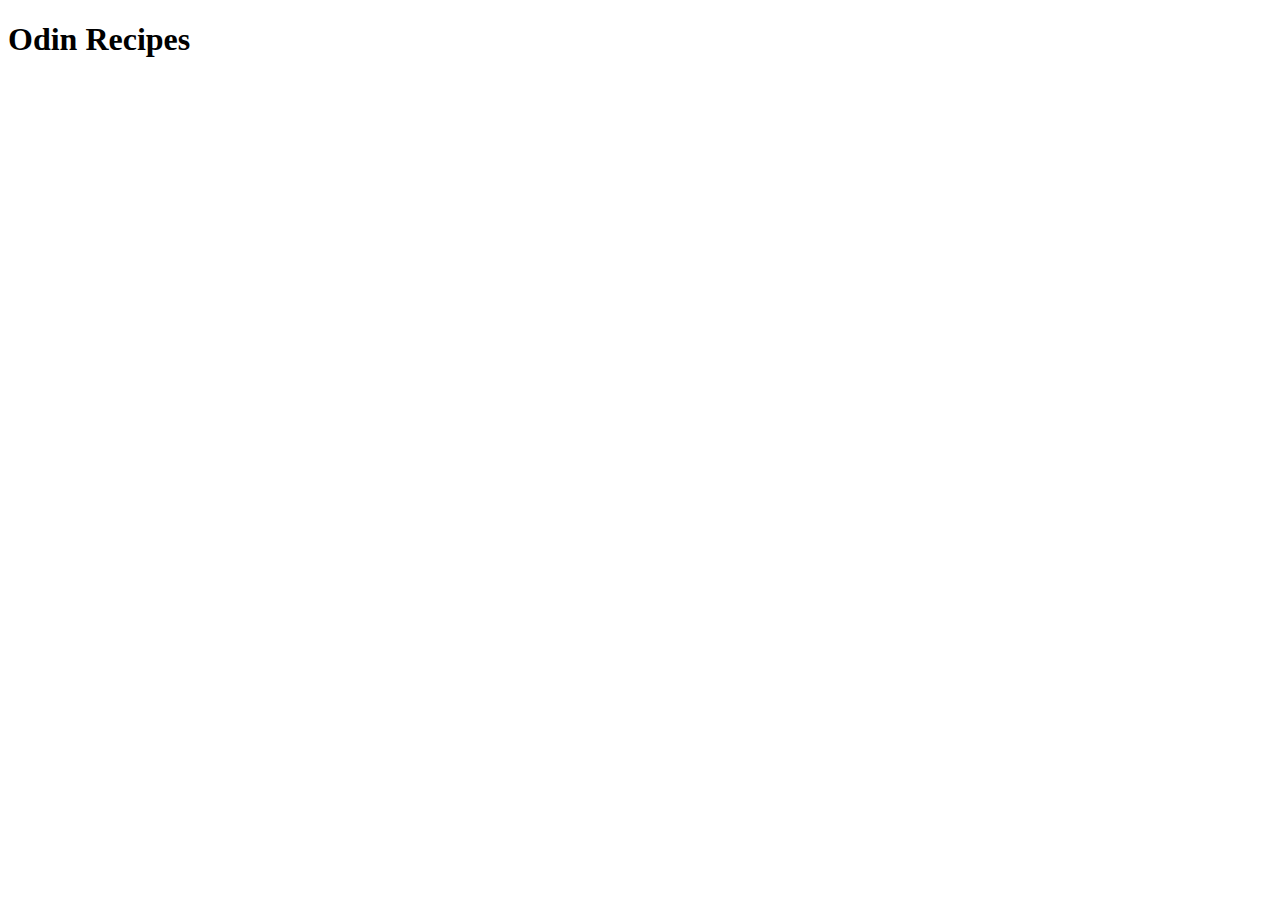
==== index.html @ 757ad5ab "add boilerplate to index.html" ====
<!DOCTYPE html>
<html lang="en">
  <head>
    <meta charset="UTF-8" />
    <meta name="viewport" content="width=device-width, initial-scale=1.0" />
    <title>Document</title>
  </head>
  <body>
    <h1>Odin Recipes</h1>
  </body>
</html>
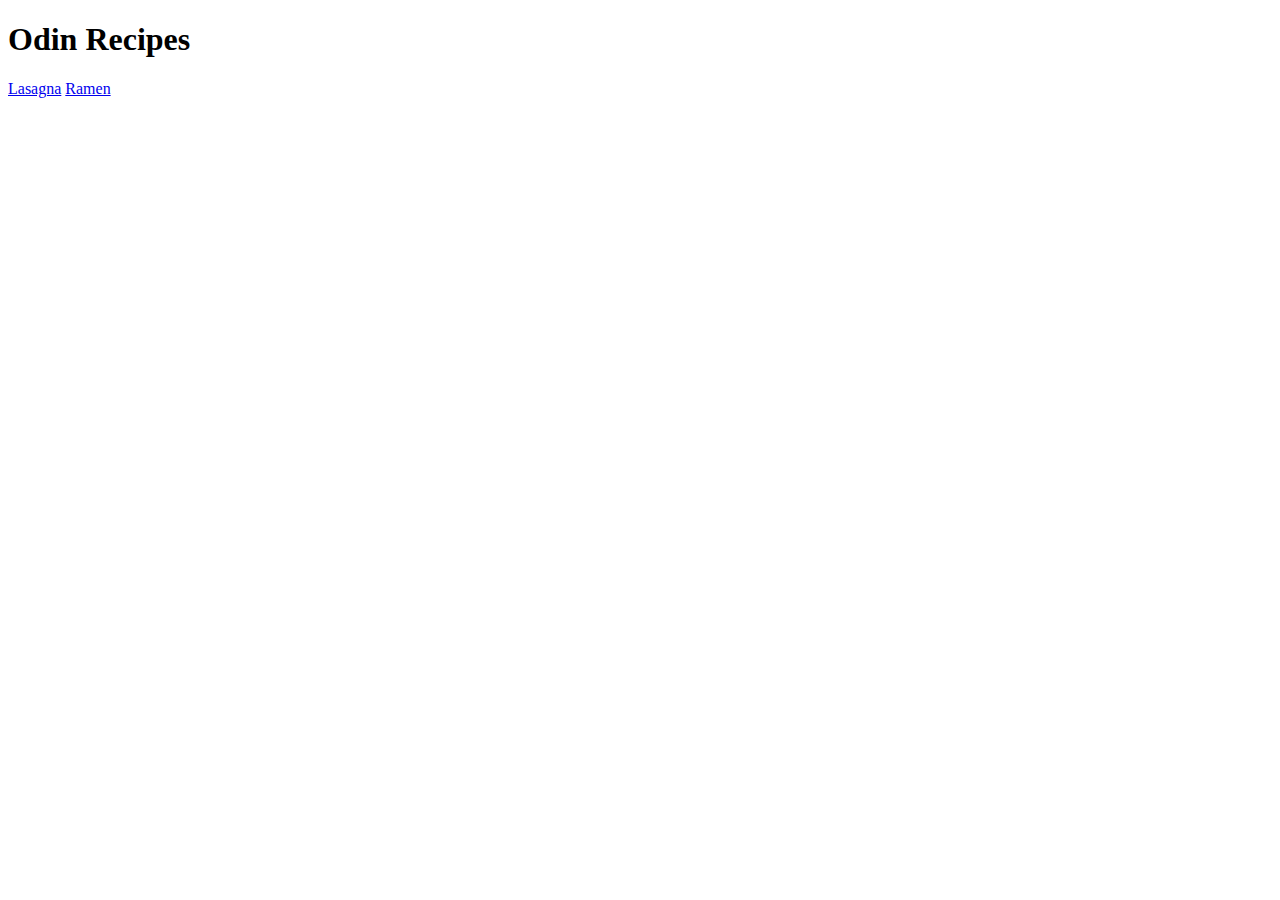
==== commit 9428b48e: "Add anchor link to index.html according to recipes" ====
--- a/index.html
+++ b/index.html
@@ -7,5 +7,7 @@
   </head>
   <body>
     <h1>Odin Recipes</h1>
+    <a href="./recipes/lasagna.html">Lasagna</a>
+    <a href="./recipes/ramen.html">Ramen</a>
   </body>
 </html>
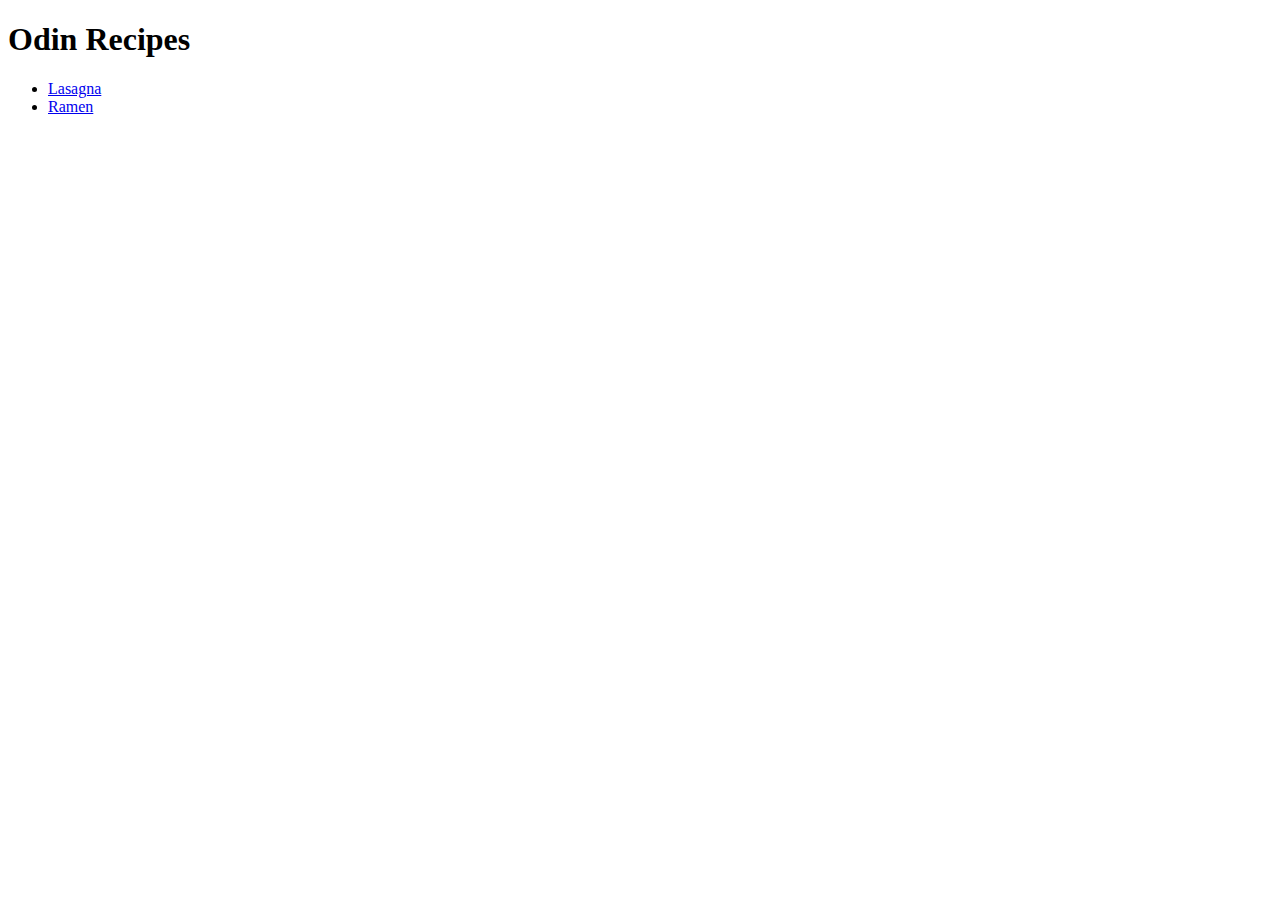
==== commit efa648fb: "Add list to anchor link on index.html" ====
--- a/index.html
+++ b/index.html
@@ -7,7 +7,13 @@
   </head>
   <body>
     <h1>Odin Recipes</h1>
-    <a href="./recipes/lasagna.html">Lasagna</a>
-    <a href="./recipes/ramen.html">Ramen</a>
+    <ul>
+      <li>
+        <a href="./recipes/lasagna.html">Lasagna</a>
+      </li>
+      <li>
+        <a href="./recipes/ramen.html">Ramen</a>
+      </li>
+    </ul>
   </body>
 </html>
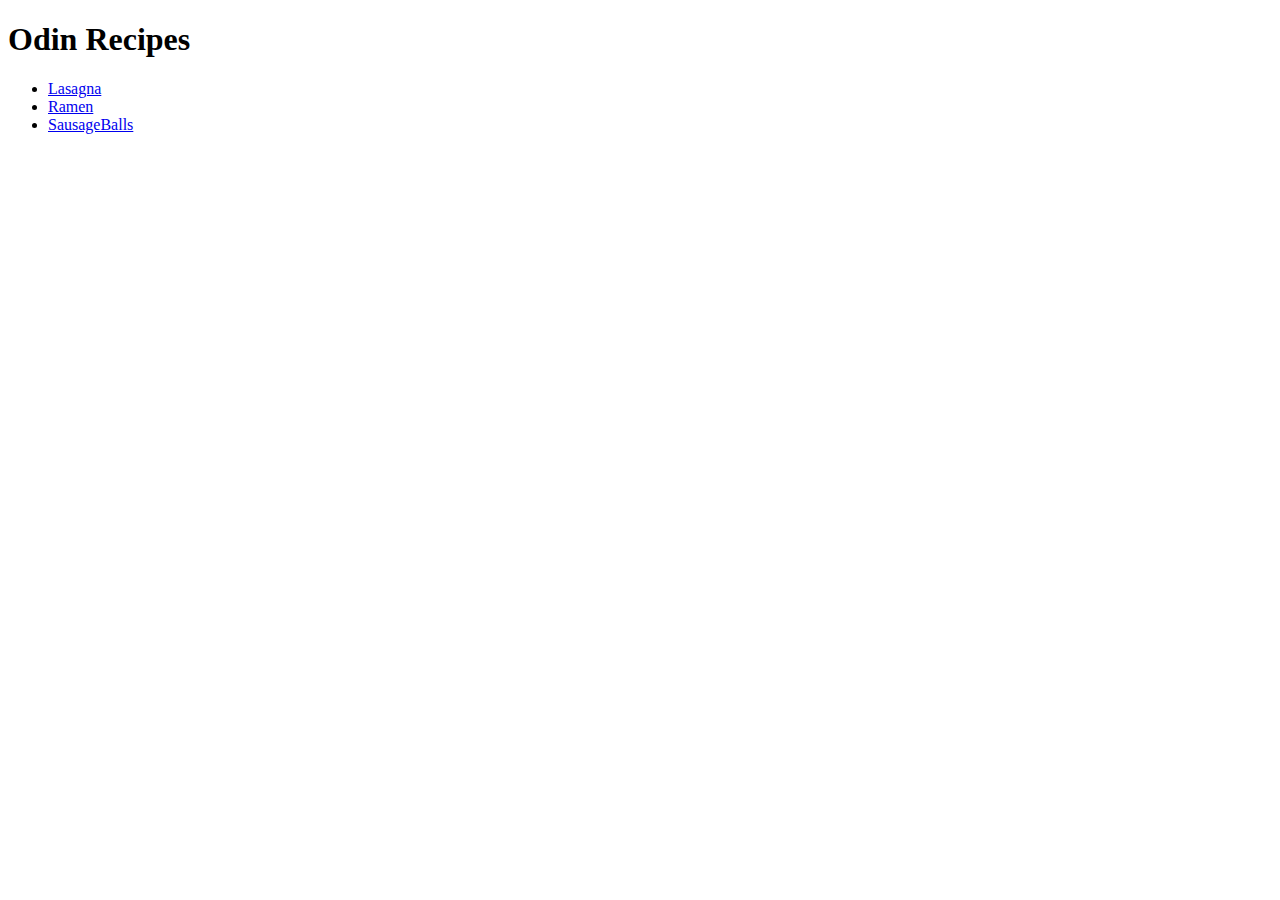
==== commit c20d7e72: "Add new anchor link for sausageballs" ====
--- a/index.html
+++ b/index.html
@@ -14,6 +14,9 @@
       <li>
         <a href="./recipes/ramen.html">Ramen</a>
       </li>
+      <li>
+        <a href="./recipes/sausageballs.html">SausageBalls</a>
+      </li>
     </ul>
   </body>
 </html>
